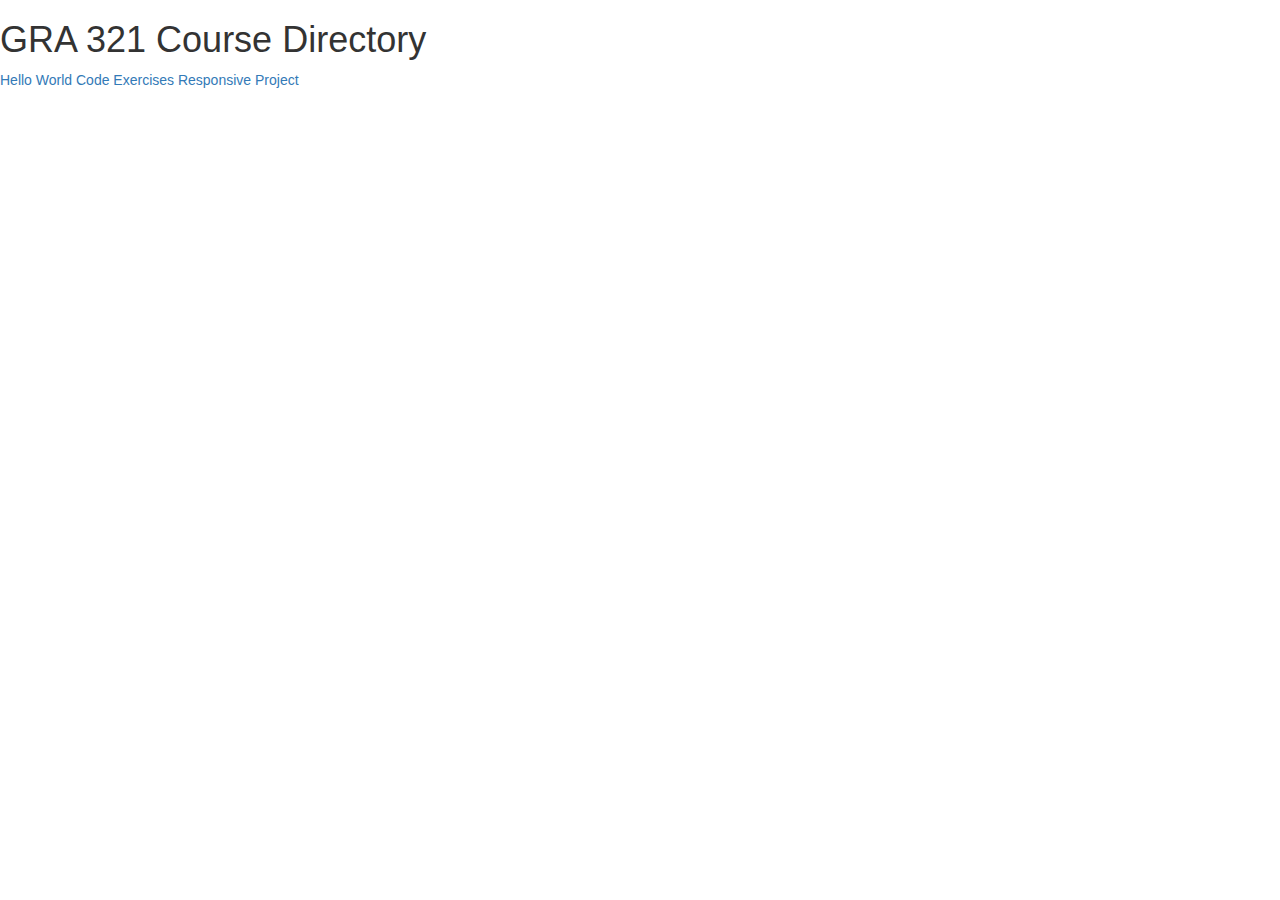
==== index.html @ 8f729f22 "changes" ====
<!DOCTYPE html>
<html>
  <head>
    <title>321 Digital Project Directory</title>
    <meta charset="UTF-8">
    <meta name="description" content="GRA 321 Exercises">
    <meta name="keywords" content="Sschool, Slack, Presentations">
    <meta name="author" content="Chelsey Boyle">
    <link rel="stylesheet" href="css/normalize.css">
    <link rel="stylesheet" href="css/style.css">

  </head>

  <body>
  <h1>GRA 321 Course Directory</h1>


<link rel="stylesheet">

  <a href="./hello-world/index.html">Hello World</a>
  <a href="./code-exercises/index.html">Code Exercises</a>
  <a href="./responsive-project/index.html">Responsive Project</a>
  <a href="javascript:void(0);" class="icon" onclick="myFunction()">
    <i class="fa fa-bars"></i>

<div align="center" style="z-index:9;visibility:visible;"></a></div><style>HTML,BODY{cursor: url("https://downloads.totallyfreecursors.com/cursor_files/cool.ani"), url("https://downloads.totallyfreecursors.com/thumbnails/cool.gif"), auto;}</style>
---- css/style.css ----
* {

}
/* Add a black background color to the top navigation */
.topnav {
  background-color: #FFEFD5;
  overflow: hidden;
}

/* Style the links inside the navigation bar */
.topnav a {
  float: left;
  display: block;
  color: #000000;
  text-align: left;
  padding: 10px 10px;
  text-decoration: none;
  font-size: 17px;
}

/* Change the color of links on hover */
.topnav a:hover {
  background-color: #yellow;
  color: #CD853F;
}

/* Add an active class to highlight the current page */
.topnav a.active {
  background-color: #FFEFD5;
  color: black;
}

/* Hide the link that should open and close the topnav on small screens */
.topnav .icon {
  display: none;
h1 {

}
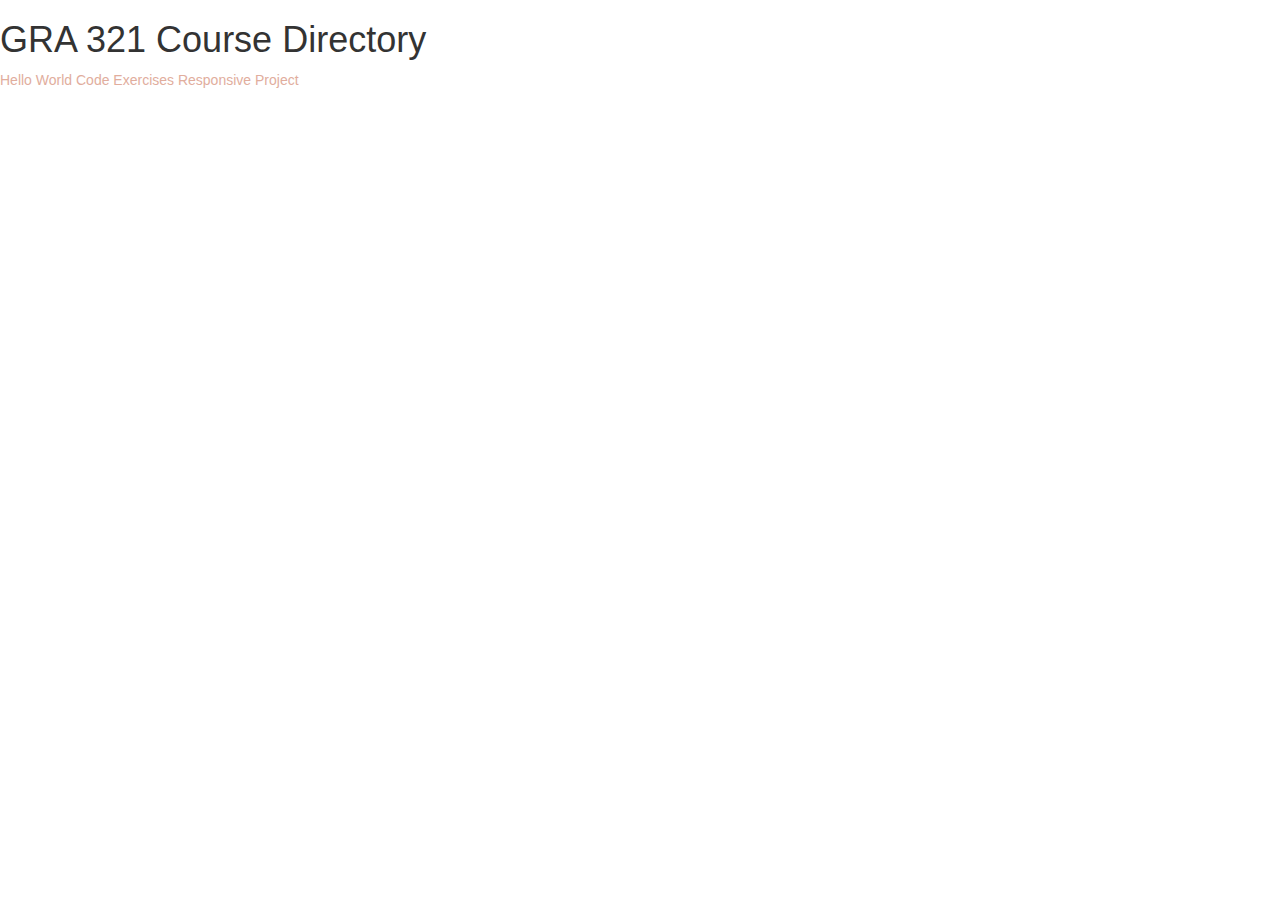
==== commit f6cf4d73: "trying emdia query" ====
--- a/index.html
+++ b/index.html
@@ -6,8 +6,8 @@
     <meta name="description" content="GRA 321 Exercises">
     <meta name="keywords" content="Sschool, Slack, Presentations">
     <meta name="author" content="Chelsey Boyle">
-    <link rel="stylesheet" href="css/normalize.css">
-    <link rel="stylesheet" href="css/style.css">
+    <link rel="stylesheet" href="./css/normalize.css">
+    <link rel="stylesheet" href="./css/style.css">
 
   </head>
 
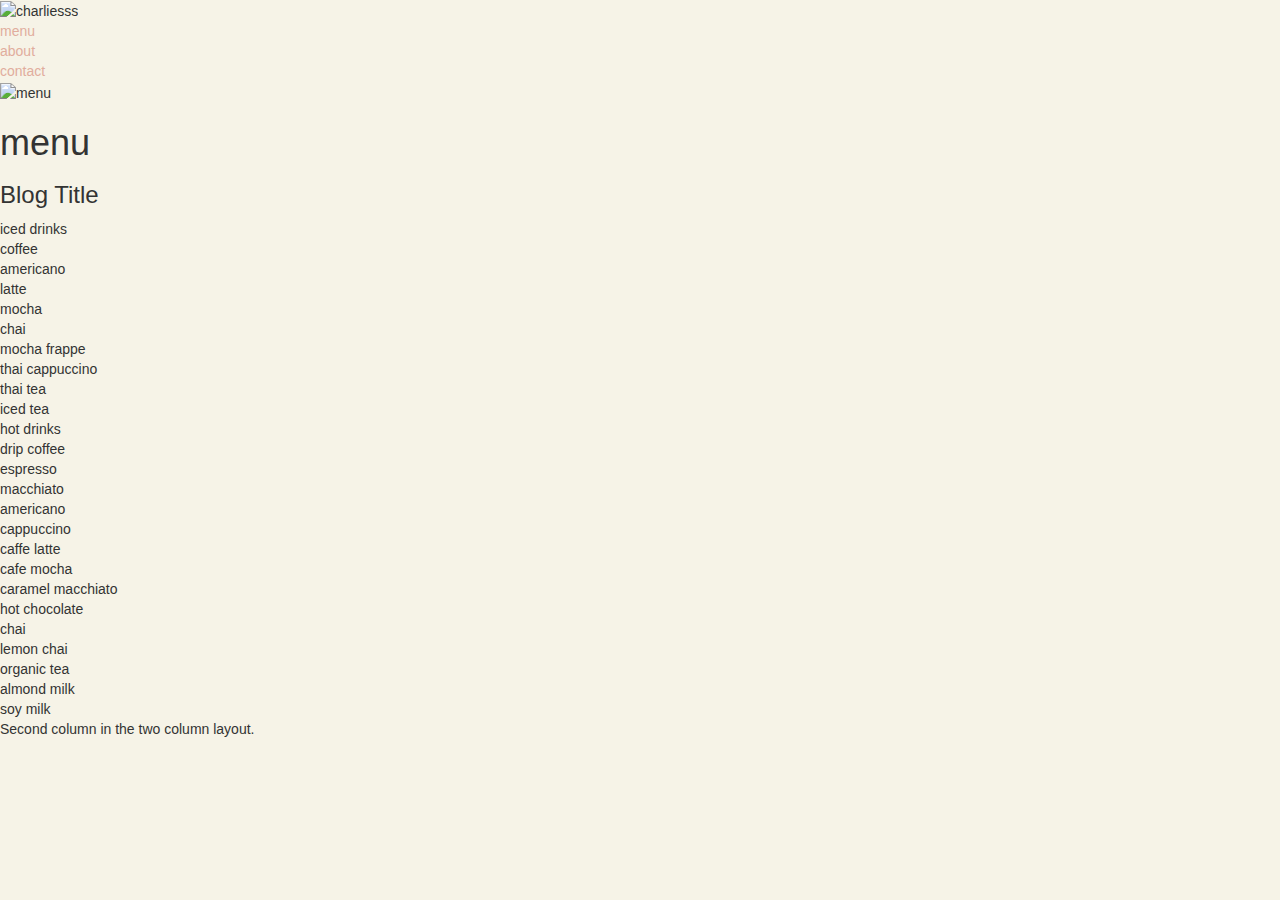
==== commit 7cf100d0: "Add files via upload" ====
--- a/index.html
+++ b/index.html
@@ -1,26 +1,65 @@
 <!DOCTYPE html>
 <html>
   <head>
-    <title>321 Digital Project Directory</title>
+    <title>Responsive Project</title>
     <meta charset="UTF-8">
-    <meta name="description" content="GRA 321 Exercises">
-    <meta name="keywords" content="Sschool, Slack, Presentations">
+    <meta name="description" content="Homepage">
+    <meta name="keywords" content="Homepage">
     <meta name="author" content="Chelsey Boyle">
-    <link rel="stylesheet" href="./css/normalize.css">
-    <link rel="stylesheet" href="./css/style.css">
-
-  </head>
-
-  <body>
-  <h1>GRA 321 Course Directory</h1>
+	      <link rel="stylesheet" href="../css/normalize.css">
+    <link rel="stylesheet" href="../css/style.css">
+  
+	</head>
+	<img src="./img/charlies-logo.jpg" alt="charliesss" width="239.685" height="132.875" alt="charlie's logo2">
+	
+	
+	<header>
+	
+	  <a href="#">menu</a> <br>
+	  <a href="#">about</a><br>
+	  <a href="#">contact</a>
+	</header>
+	
+	<section>
+	<section id="menu">
+		<img src="./img/menu.jpg" alt="menu" width="414" height="276.09" alt="charlie's logo22">
+	<h1>menu</h1>
+ <header class="head">
+  <h3>Blog Title</h3>
+</header>
+<section class="col1">
+  iced drinks <br>
+			coffee 	<br>
+			americano	<br>
+			latte	<br>	
+			mocha<br>	
+			chai	<br>
+			mocha frappe<br>
+			thai cappuccino<br>
+			thai tea<br>
+			iced tea<br>
 
 
-<link rel="stylesheet">
+			hot drinks<br>
+			drip coffee	<br>
+			espresso<br>
+			macchiato	<br>
+			americano	<br>
+			cappuccino<br>
+			caffe latte<br>
+			cafe mocha<br>
+			caramel macchiato<br>
+			hot chocolate<br>
+			chai	<br>
+			lemon chai<br>
+			organic tea<br>
 
-  <a href="./hello-world/index.html">Hello World</a>
-  <a href="./code-exercises/index.html">Code Exercises</a>
-  <a href="./responsive-project/index.html">Responsive Project</a>
-  <a href="javascript:void(0);" class="icon" onclick="myFunction()">
-    <i class="fa fa-bars"></i>
+			almond milk<br>
+			soy milk <br>
+</section>
+<section class="col2">
+  Second column in the two column layout.
+</section>
+	
 
-<div align="center" style="z-index:9;visibility:visible;"></a></div><style>HTML,BODY{cursor: url("https://downloads.totallyfreecursors.com/cursor_files/cool.ani"), url("https://downloads.totallyfreecursors.com/thumbnails/cool.gif"), auto;}</style>
+</html>
--- a/css/style.css
+++ b/css/style.css
@@ -1,6 +1,30 @@
-* {
+body {
+  background-color: #F6F3E7;
+}
+p {
+  font-family: Arial, sans-serif;
+  font-size:52px;
+  font-weight:500;
+  text-align:center;
+  width: 100%;
+  margin: 0 auto;
+  top: 65px;
+  position:relative;
+}
 
+/*---Media Queries---*/
+@media screen and (max-width: 1000px) {
+  body {
+    background-color:#E3D7BD;
 }
+}
+
+@media screen and (max-width: 500px) {
+  body {
+    background-color: #947E6C;
+}
+}
+
 /* Add a black background color to the top navigation */
 .topnav {
   background-color: #FFEFD5;
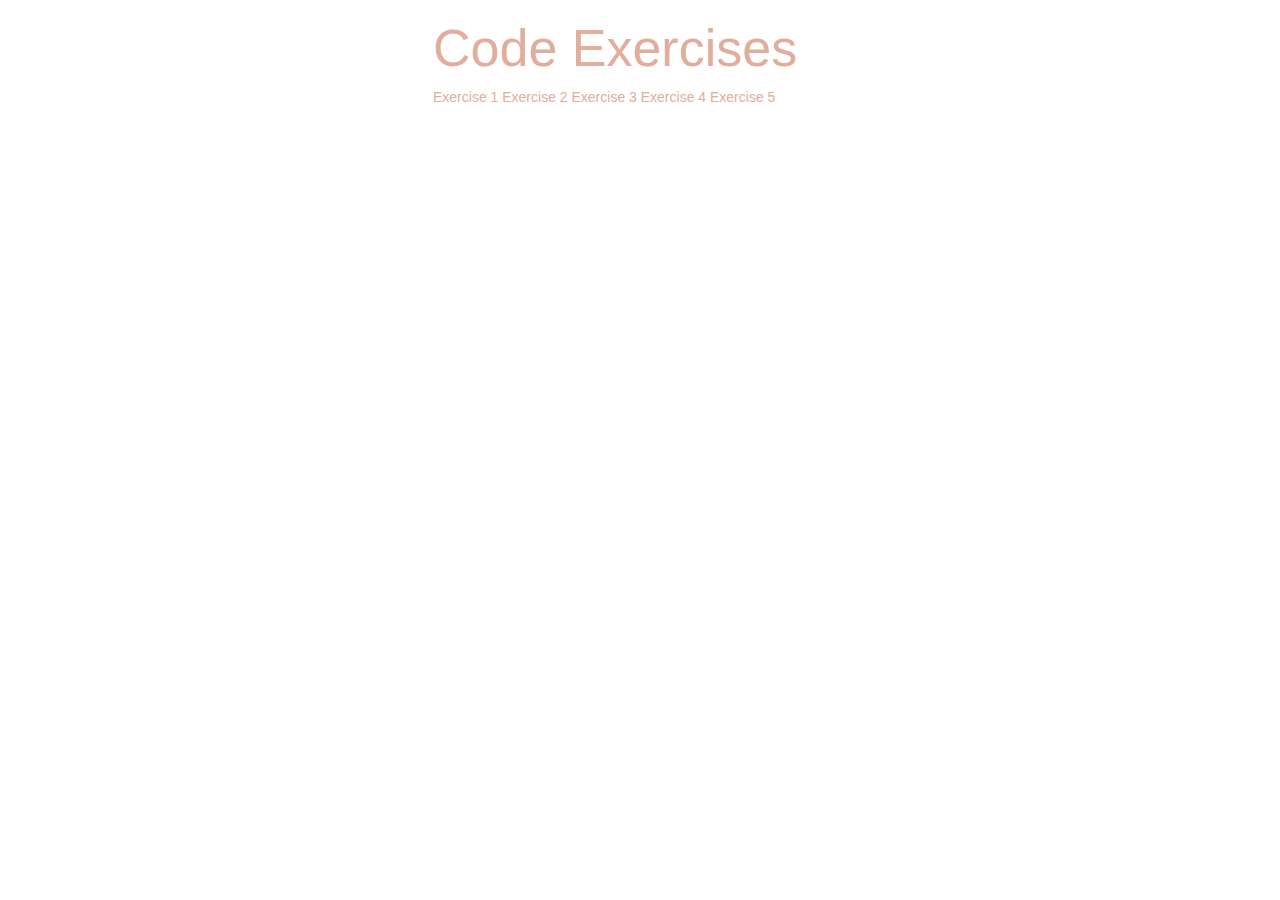
==== commit 6fa4f284: "course directory lost???" ====
--- a/index.html
+++ b/index.html
@@ -1,65 +1,27 @@
 <!DOCTYPE html>
 <html>
   <head>
-    <title>Responsive Project</title>
+    <title>Course Directory</title>
     <meta charset="UTF-8">
-    <meta name="description" content="Homepage">
-    <meta name="keywords" content="Homepage">
+    <meta name="description" content="Course Directory">
+    <meta name="keywords" content="Directory">
     <meta name="author" content="Chelsey Boyle">
-	      <link rel="stylesheet" href="../css/normalize.css">
-    <link rel="stylesheet" href="../css/style.css">
-  
-	</head>
-	<img src="./img/charlies-logo.jpg" alt="charliesss" width="239.685" height="132.875" alt="charlie's logo2">
-	
-	
-	<header>
-	
-	  <a href="#">menu</a> <br>
-	  <a href="#">about</a><br>
-	  <a href="#">contact</a>
-	</header>
-	
-	<section>
-	<section id="menu">
-		<img src="./img/menu.jpg" alt="menu" width="414" height="276.09" alt="charlie's logo22">
-	<h1>menu</h1>
- <header class="head">
-  <h3>Blog Title</h3>
-</header>
-<section class="col1">
-  iced drinks <br>
-			coffee 	<br>
-			americano	<br>
-			latte	<br>	
-			mocha<br>	
-			chai	<br>
-			mocha frappe<br>
-			thai cappuccino<br>
-			thai tea<br>
-			iced tea<br>
+    <link rel="stylesheet" href="./css/normalize.css">
+    <link rel="stylesheet" href="./css/style.css">
+  </head>
+
+  <body>
+  <h1><a href="../index.html">Code Exercises</a></h1>
+  </body>
 
 
-			hot drinks<br>
-			drip coffee	<br>
-			espresso<br>
-			macchiato	<br>
-			americano	<br>
-			cappuccino<br>
-			caffe latte<br>
-			cafe mocha<br>
-			caramel macchiato<br>
-			hot chocolate<br>
-			chai	<br>
-			lemon chai<br>
-			organic tea<br>
 
-			almond milk<br>
-			soy milk <br>
-</section>
-<section class="col2">
-  Second column in the two column layout.
-</section>
-	
+<div align="center" style="z-index:9;visibility:visible;"></a></div><style>HTML,BODY{cursor: url("https://downloads.totallyfreecursors.com/cursor_files/cool.ani"), url("https://downloads.totallyfreecursors.com/thumbnails/cool.gif"), auto;}</style>
+
+<a href="./exercises-1/index.html">Exercise 1</a>
+<a href="./exercises-2/index.html">Exercise 2</a>
+<a href="./exercises-3/index.html">Exercise 3</a>
+<a href="./exercises-4/index.html">Exercise 4</a>
+<a href="./exercises-5/index.html">Exercise 5</a>
 
 </html>
--- a/css/style.css
+++ b/css/style.css
@@ -1,62 +1,75 @@
 body {
-  background-color: #F6F3E7;
+	max-width:414px
 }
 p {
-  font-family: Arial, sans-serif;
-  font-size:52px;
-  font-weight:500;
-  text-align:center;
+  font-family: Libre Franklin, sans-serif;
+  font-size:16px;
+	line-height: 26px;
+  text-align:left;
   width: 100%;
   margin: 0 auto;
-  top: 65px;
+  top: 15px;
   position:relative;
+	color:#3366FF;
+	padding-bottom: 10px;
+}
+body {
+  width: 860px;
+	background: #fff;
+  margin: auto;
+}
+h1{
+	font-size:52px;
+	font-family: Libre Franklin, sans-serif;
+	color: #3366FF;
+	h6 {
+		font-size: 16px;
+		font-family: Libre Franklin, sans-serif;
+	color: #3366FF;
+		
+	}
 }
 
-/*---Media Queries---*/
-@media screen and (max-width: 1000px) {
-  body {
-    background-color:#E3D7BD;
-}
+.first-column {
+    width: 160px;
+    padding: 0 0px 0 0;
+    float: left;
+	padding-right:50px;
 }
 
-@media screen and (max-width: 500px) {
-  body {
-    background-color: #947E6C;
-}
+.second-column {
+    width: 70px;
+    padding: 0 10px 0 0;
+    float: left;
 }
 
-/* Add a black background color to the top navigation */
-.topnav {
-  background-color: #FFEFD5;
-  overflow: hidden;
+.third-column {
+    width: 70px;
+    padding: 0 0px 0 0;
+    float: left;
 }
 
-/* Style the links inside the navigation bar */
-.topnav a {
-  float: left;
+.boxed {
+  border: 3px solid #3366FF ;
+	padding-leftt:50px;
+	padding-right:30px;
+	padding-top: 0px;
+	padding-bottom: 10px;
+	content-align:center; 
+}
+.center {
   display: block;
-  color: #000000;
-  text-align: left;
-  padding: 10px 10px;
-  text-decoration: none;
-  font-size: 17px;
+  margin-left: auto;
+  margin-right: auto;
 }
 
-/* Change the color of links on hover */
-.topnav a:hover {
-  background-color: #yellow;
-  color: #CD853F;
-}
 
-/* Add an active class to highlight the current page */
-.topnav a.active {
-  background-color: #FFEFD5;
-  color: black;
-}
 
-/* Hide the link that should open and close the topnav on small screens */
-.topnav .icon {
-  display: none;
-h1 {
 
-}
+
+
+
+
+
+
+
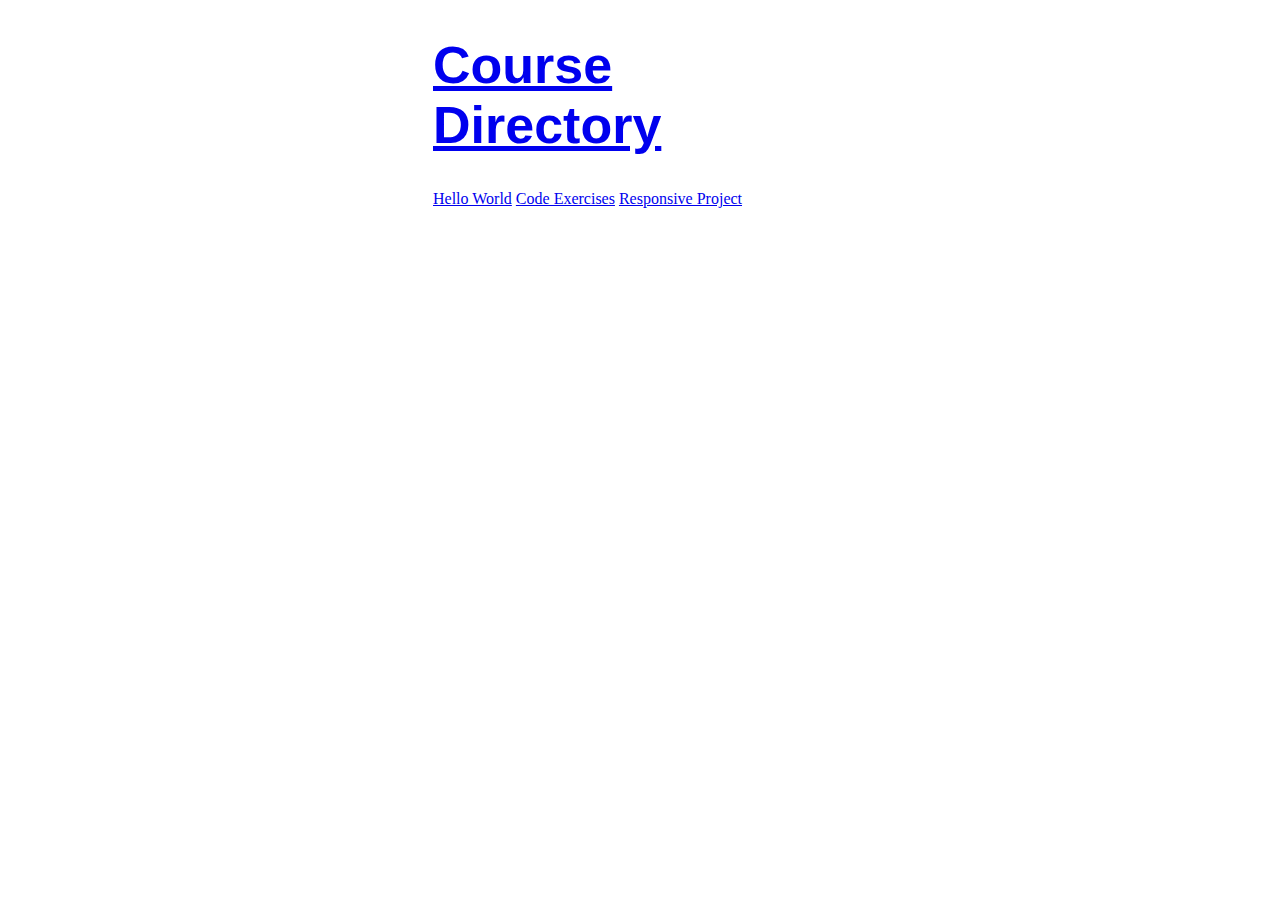
==== commit f892f1e7: "fixed maybe" ====
--- a/index.html
+++ b/index.html
@@ -11,17 +11,15 @@
   </head>
 
   <body>
-  <h1><a href="../index.html">Code Exercises</a></h1>
+  <h1><a href="../index.html">Course Directory</a></h1>
   </body>
 
 
 
 <div align="center" style="z-index:9;visibility:visible;"></a></div><style>HTML,BODY{cursor: url("https://downloads.totallyfreecursors.com/cursor_files/cool.ani"), url("https://downloads.totallyfreecursors.com/thumbnails/cool.gif"), auto;}</style>
 
-<a href="./exercises-1/index.html">Exercise 1</a>
-<a href="./exercises-2/index.html">Exercise 2</a>
-<a href="./exercises-3/index.html">Exercise 3</a>
-<a href="./exercises-4/index.html">Exercise 4</a>
-<a href="./exercises-5/index.html">Exercise 5</a>
+<a href="./hello-world/index.html">Hello World</a>
+<a href="./code-exercises/index.html">Code Exercises</a>
+<a href="./responsive-project/index.html">Responsive Project</a>
 
 </html>
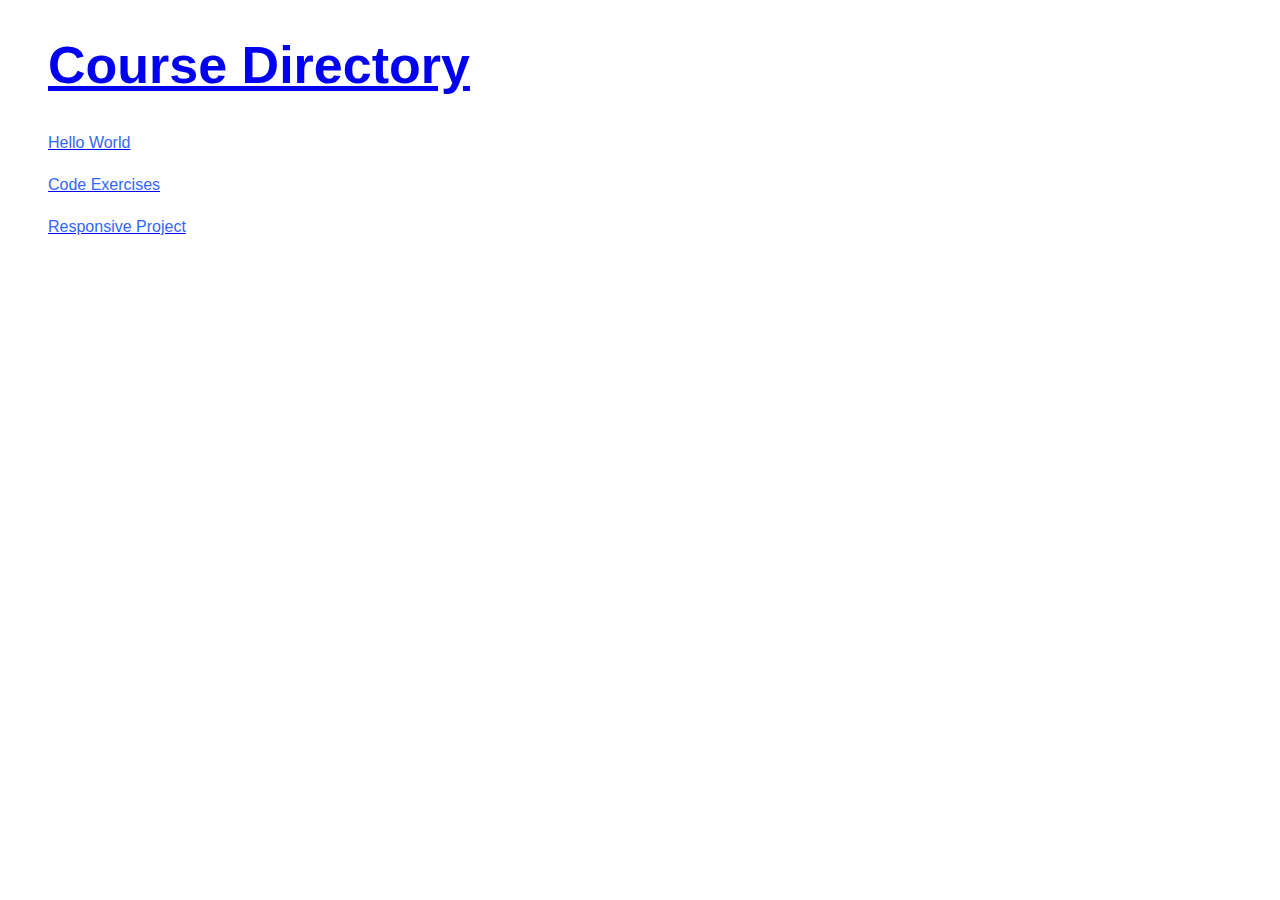
==== commit 3156fb0f: "fixed a mess" ====
--- a/index.html
+++ b/index.html
@@ -18,8 +18,8 @@
 
 <div align="center" style="z-index:9;visibility:visible;"></a></div><style>HTML,BODY{cursor: url("https://downloads.totallyfreecursors.com/cursor_files/cool.ani"), url("https://downloads.totallyfreecursors.com/thumbnails/cool.gif"), auto;}</style>
 
-<a href="./hello-world/index.html">Hello World</a>
-<a href="./code-exercises/index.html">Code Exercises</a>
-<a href="./responsive-project/index.html">Responsive Project</a>
+<a href="./hello-world/index.html"><p>Hello World</p></a>
+<a href="./code-exercises/index.html"><p>Code Exercises</p></a>
+<a href="./responsive-project/index.html"><p>Responsive Project</p></a>
 
 </html>
--- a/css/style.css
+++ b/css/style.css
@@ -1,66 +1,62 @@
-body {
-	max-width:414px
-}
 p {
-  font-family: Libre Franklin, sans-serif;
-  font-size:16px;
-	line-height: 26px;
-  text-align:left;
-  width: 100%;
-  margin: 0 auto;
-  top: 15px;
-  position:relative;
-	color:#3366FF;
-	padding-bottom: 10px;
-}
-body {
-  width: 860px;
-	background: #fff;
-  margin: auto;
-}
-h1{
-	font-size:52px;
-	font-family: Libre Franklin, sans-serif;
-	color: #3366FF;
-	h6 {
-		font-size: 16px;
 		font-family: Libre Franklin, sans-serif;
-	color: #3366FF;
-		
-	}
+		font-size:16px;
+		line-height: 26px;
+		text-align:left;
+		width: 95%;
+		position:relative;
+		color:#3366FF;
+		margin-left: 40px;
+		margin-right: 40px;
+	max-width: 97%
+
 }
 
-.first-column {
-    width: 160px;
-    padding: 0 0px 0 0;
-    float: left;
-	padding-right:50px;
+	h1{
+		font-size:52px;
+		font-family: Libre Franklin, sans-serif;
+		color: #3366FF;
+		padding-left: 40px;
+		}
+	h6 {
+		font-size: 26px;
+		line-height: 26px;
+		padding-left: 40px;
+		font-family: Libre Franklin, sans-serif;
+		color: #3366FF;}
+
+
+	.menu-4columns {
+		display:grid;
+		grid-template-columns: 30% 15% 15% 15%;
+		grid-column-gap:5%;
+		position:relative;
+		}
+	.menu-3columns {
+		display:grid;
+		grid-template-columns: 60% 60% 60%;
+		grid-column-gap: 1px;
+		position:relative;
+		padding-left: 40px;
+		}
+
+
+
+
+@media only screen and (max-width:100%);
+
+.responsive {
+  width: 100%;
+  height: auto;
 }
 
-.second-column {
-    width: 70px;
-    padding: 0 10px 0 0;
-    float: left;
-}
-
-.third-column {
-    width: 70px;
-    padding: 0 0px 0 0;
-    float: left;
-}
-
-.boxed {
-  border: 3px solid #3366FF ;
-	padding-leftt:50px;
-	padding-right:30px;
-	padding-top: 0px;
-	padding-bottom: 10px;
-	content-align:center; 
-}
-.center {
-  display: block;
+.responsive-logo {
+  width: 100%;
+  height: auto;
+	display: block;
   margin-left: auto;
   margin-right: auto;
+  width: 50%;
 }
 
 
@@ -72,4 +68,44 @@
 
 
 
+.row {
+  display: flex;
+  flex-wrap: wrap;
+  padding-left: 10px;
+margin-left: 30px;
+	margin-right: 40px;
 
+}
+
+/* Create four equal columns that sits next to each other */
+.column {
+  flex: 25%;
+  max-width: 100%;
+	padding-left: 10px;
+	column-gap: 10px;
+}
+
+.column img {
+  margin-top: 20px;
+  vertical-align: middle;
+  width: 100%;
+}
+
+/* Responsive layout - makes a two column-layout instead of four columns */
+@media screen and (max-width: 800px) {
+  .column {
+    flex: 50%;
+    max-width: 50%;
+  }
+}
+
+/* Responsive layout - makes the two columns stack on top of each other instead of next to each other */
+@media screen and (max-width: 600px) {
+  .column {
+    flex: 100%;
+    max-width: 100%;
+  }
+}
+
+
+
